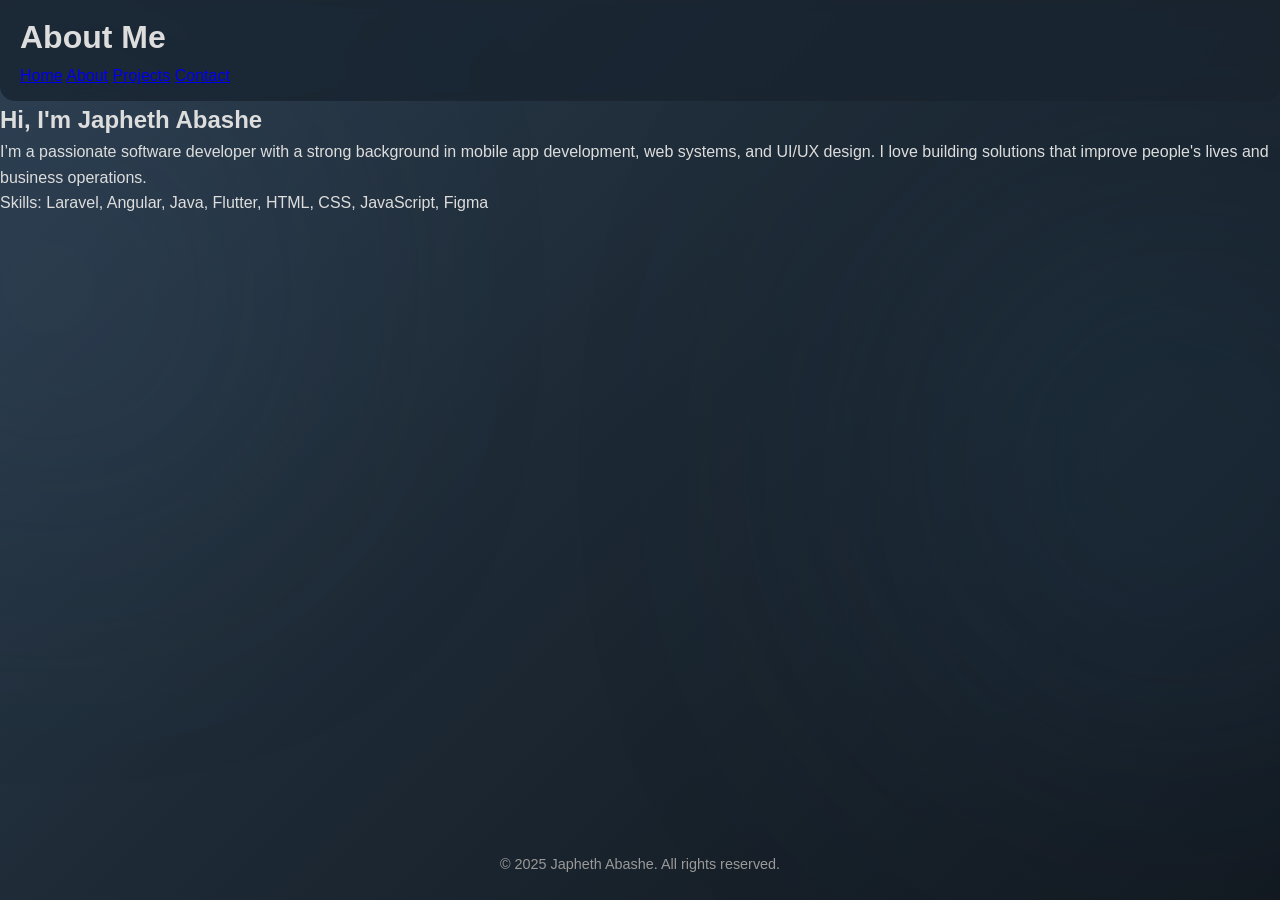
==== about.html @ a1ad7309 "new" ====
<!DOCTYPE html>
<html lang="en">
<head>
  <meta charset="UTF-8">
  <title>About - Japheth Abashe</title>
  <link rel="stylesheet" href="assets/style.css">
</head>
<body>
  <header>
    <h1>About Me</h1>
    <nav>
      <a href="index.html">Home</a>
      <a href="about.html">About</a>
      <a href="projects.html">Projects</a>
      <a href="contact.html">Contact</a>
    </nav>
  </header>

  <section class="about">
    <h2>Hi, I'm Japheth Abashe</h2>
    <p>I’m a passionate software developer with a strong background in mobile app development, web systems, and UI/UX design. I love building solutions that improve people's lives and business operations.</p>
    <p>Skills: Laravel, Angular, Java, Flutter, HTML, CSS, JavaScript, Figma</p>
  </section>

  <footer>
    <p>&copy; 2025 Japheth Abashe. All rights reserved.</p>
  </footer>
</body>
</html>
---- assets/style.css ----
/* Reset and base styles */
* {
  margin: 0;
  padding: 0;
  box-sizing: border-box;
}

body {
  margin: 0;
  font-family: 'Segoe UI', Tahoma, Geneva, Verdana, sans-serif;
  line-height: 1.6;
  color: #ddd;
  background: linear-gradient(135deg, #2c3e50 0%, #1c2833 50%, #12181f 100%);
  min-height: 100vh;
  display: flex;
  flex-direction: column;
  -webkit-font-smoothing: antialiased;
  -moz-osx-font-smoothing: grayscale;
  position: relative;
  overflow-x: hidden;
}

/* Layered background shapes for subtle visual interest */
body::before,
body::after {
  content: '';
  position: fixed;
  border-radius: 50%;
  filter: blur(140px);
  opacity: 0.25;
  z-index: -1;
}

body::before {
  width: 400px;
  height: 400px;
  background: #415a77; /* Muted steel blue */
  top: 10%;
  left: -150px;
}

body::after {
  width: 600px;
  height: 600px;
  background: #2a4d69; /* Deeper teal-blue */
  bottom: 15%;
  right: -200px;
}

/* Header Styling */
header {
  background: rgba(25, 35, 45, 0.8);
  padding: 12px 20px;
  position: sticky;
  top: 0;
  z-index: 100;
  backdrop-filter: saturate(150%) blur(6px);
  border-radius: 0 0 15px 15px;
  transition: background-color 0.3s;
}

.header-container {
  max-width: 1200px;
  margin: 0 auto;
  display: flex;
  align-items: center;
  justify-content: space-between;
  gap: 16px;
}

.branding {
  flex: 1 1 auto;
}

.logo {
  height: 50px;
  transition: transform 0.3s ease;
  cursor: pointer;
  filter: brightness(0.85) contrast(1.1);
}

.logo:hover,
.logo:focus {
  transform: scale(1.1);
  outline: none;
  filter: brightness(1) contrast(1.2);
}

.header-center {
  display: flex;
  align-items: center;
  flex: 3 1 auto;
  justify-content: center;
  position: relative;
}

nav#nav {
  flex-grow: 1;
}

#nav-list {
  display: flex;
  list-style: none;
  gap: 28px;
  justify-content: center;
  padding: 0;
  margin: 0;
}

#nav-list li {
  margin: 0;
}

#nav-list a {
  color: #bbb;
  text-decoration: none;
  font-weight: 600;
  font-size: 1.1rem;
  transition: color 0.3s ease, transform 0.3s ease;
  text-shadow: 0 1px 4px rgba(0, 0, 0, 0.5);
}

#nav-list a:hover,
#nav-list a:focus {
  color: #89a7b0;
  outline: none;
  transform: translateY(-2px);
  text-shadow: 0 3px 8px rgba(137, 167, 176, 0.6);
}

/* Hamburger menu toggle */
#menu-toggle {
  position: absolute;
  right: 0;
  font-size: 28px;
  cursor: pointer;
  color: #89a7b0;
  user-select: none;
  padding: 8px 12px;
  display: none;
  z-index: 110;
  transition: color 0.3s;
}

#menu-toggle:hover,
#menu-toggle:focus {
  color: #a3bac9;
  outline: none;
  transform: scale(1.1);
}

/* Hero Section */
.hero {
  position: relative;
  flex-grow: 1;
  min-height: 90vh;
  display: flex;
  justify-content: center;
  align-items: center;
  text-align: center;
  padding: 0 20px;
  flex-direction: column;
  backdrop-filter: saturate(150%) blur(8px);
  background: rgba(25, 35, 45, 0.65);
  border-radius: 24px;
  margin: 24px 48px;
  transition: background 0.3s;
}

.hero-content h2,
.hero-content p,
.btn {
  text-shadow: 0 2px 8px rgba(0, 0, 0, 0.7);
  letter-spacing: 0.05em;
}

.hero-content h2 {
  font-size: 3.5rem;
  font-weight: 900;
  margin-bottom: 16px;
  color: #d9e3f0;
}

.hero-content p {
  font-size: 1.3rem;
  max-width: 600px;
  margin: auto;
  color: #aab7c4;
}

/* Buttons */
.btn {
  background: #375a7f; /* Muted dark blue */
  color: #d9e3f0;
  padding: 12px 26px;
  border-radius: 8px;
  font-weight: 700;
  text-decoration: none;
  transition: background-color 0.3s ease;
  display: inline-block;
  margin-top: 24px;
  cursor: pointer;
  user-select: none;
  border: 2px solid transparent;
}

.btn:hover,
.btn:focus {
  background: #4f7ea4;
  outline: none;
  transform: translateY(-3px);
}

/* Container */
.container {
  max-width: 1200px;
  margin: auto;
  padding: 40px 24px;
  background: rgba(25, 35, 45, 0.5);
  border-radius: 20px;
  backdrop-filter: saturate(150%) blur(12px);
  color: #ddd;
  transition: background 0.3s;
  margin-bottom: 48px;
}

/* Project Cards */
.project-card {
  background: rgba(101, 101, 101, 0.6);
  padding: 28px 32px;
  margin: 16px 0;
  border-radius: 16px;
  color: #ccc;
  transition: background-color 0.3s, transform 0.3s;
  cursor: default;
}

.project-card:hover,
.project-card:focus-within {
  background: rgba(62, 56, 44, 0.8);
  transform: translateY(-8px);
}

/* Contact Section */
#contact ul {
  list-style: none;
  padding-left: 0;
}

#contact li {
  margin-bottom: 12px;
  font-size: 1.1rem;
}

#contact a {
  color: #89a7b0;
  text-decoration: none;
  font-weight: 600;
  transition: text-decoration 0.3s, color 0.3s;
}

#contact a:hover,
#contact a:focus {
  text-decoration: underline;
  outline: none;
  color: #a3bac9;
}

/* Footer */
footer {
  text-align: center;
  padding: 24px 16px;
  background: transparent;
  color: #999;
  font-size: 0.9rem;
  user-select: none;
  margin-top: auto;
}

/* Back to Top Button */
#backToTop {
  position: fixed;
  bottom: 32px;
  right: 32px;
  background-color: #375a7f;
  color: #d9e3f0;
  border: none;
  border-radius: 50%;
  width: 48px;
  height: 48px;
  font-size: 26px;
  cursor: pointer;
  opacity: 0;
  visibility: hidden;
  transition: opacity 0.3s, visibility 0.3s;
  display: flex;
  justify-content: center;
  align-items: center;
  z-index: 1000;
  user-select: none;
}

#backToTop.show {
  opacity: 1;
  visibility: visible;
}

#backToTop:focus {
  outline: 3px solid #a3bac9;
  outline-offset: 2px;
}

/* Responsive Styles: show hamburger toggle on smaller screens */
@media (max-width: 768px) {
  #menu-toggle {
    display: block;
  }

  #nav-list {
    flex-direction: column;
    background: rgba(20, 30, 40, 0.85);
    position: absolute;
    right: 0;
    top: 48px;
    width: 220px;
    border-radius: 8px;
    padding: 16px 0;
    display: none;
  }

  #nav-list.show {
    display: flex;
  }

  #nav-list li {
    margin: 14px 0;
  }

  #nav-list a {
    font-size: 1.2rem;
    padding: 12px 16px;
    display: block;
    font-weight: 700;
  }
}

/* Experience Section Enhancements */
#experience .experience-item {
  margin-bottom: 30px;
  padding-bottom: 20px;
  border-bottom: 1px solid rgba(255,255,255,0.1);
}

#experience .experience-item:last-child {
  border-bottom: none;
  margin-bottom: 0;
  padding-bottom: 0;
}

#experience h3 {
  font-size: 1.3rem;
  color: #aab7c4;
  margin-bottom: 5px;
}

.experience-meta {
  font-style: italic;
  color: #888;
  margin-bottom: 10px;
  font-size: 0.9rem;
}

#experience p {
  font-size: 1rem;
  line-height: 1.5;
  color: #ccc;
}

/* Skills Section Layout */
.skills-list {
  display: grid;
  grid-template-columns: repeat(auto-fit, minmax(140px, 1fr));
  gap: 15px;
  padding: 0;
  list-style: none;
}

.skill-item {
  background-color: rgba(60, 90, 130, 0.7);
  padding: 12px 15px;
  border-radius: 25px;
  text-align: center;
  font-weight: 600;
  color: #d9e3f0;
  box-shadow: 0 2px 6px rgba(0,0,0,0.2);
  transition: background-color 0.3s ease;
  cursor: default;
}

.skill-item:hover,
.skill-item:focus {
  background-color: rgba(90, 120, 180, 0.9);
  outline: none;
}

.hero {
  background: linear-gradient(
    270deg,
    #2c3e50,      /* dark steel blue */
    #1c2833,      /* dark slate */
    #415a77,      /* muted steel blue */
    #1c2833,
    #2c3e50
  );
  background-size: 800% 800%;
  animation: GradientShift 20s ease infinite;
  /* keep your other existing hero styles */
}


@keyframes GradientShift {
  0% {
    background-position: 0% 50%;
  }
  50% {
    background-position: 100% 50%;
  }
  100% {
    background-position: 0% 50%;
  }
}

.projects-grid {
  display: grid;
  grid-template-columns: repeat(auto-fit, minmax(280px, 1fr));
  gap: 24px;
  margin-top: 32px;
}

.project-card {
  background: rgba(30, 35, 40, 0.9);
  padding: 24px;
  border-radius: 20px;
  color: #ccc;
  transition: all 0.3s ease;
  box-shadow: 0 4px 12px rgba(0,0,0,0.4);
  display: flex;
  flex-direction: column;
  align-items: center;
  text-align: center;
}

.project-card:hover {
  background: rgba(40, 50, 60, 0.95);
  transform: translateY(-6px);
  box-shadow: 0 8px 18px rgba(0,0,0,0.5);
}

.project-image {
  width: 60px;
  height: 60px;
  background: #375a7f;
  border-radius: 50%;
  display: flex;
  align-items: center;
  justify-content: center;
  margin-bottom: 18px;
}

.project-icon {
  font-size: 26px;
  color: #d9e3f0;
}

.tech-tags {
  display: flex;
  flex-wrap: wrap;
  gap: 8px;
  margin-top: 14px;
  justify-content: center;
}

.tech-tags span {
  background: #415a77;
  color: #fff;
  padding: 6px 12px;
  border-radius: 14px;
  font-size: 0.8rem;
}

.projects-grid {
  display: grid;
  grid-template-columns: repeat(auto-fit, minmax(280px, 1fr));
  gap: 24px;
  margin-top: 32px;
}

.project-card h3 {
  margin-bottom: 12px;
  color: #d9e3f0;
}

.project-card p {
  margin-bottom: 8px;
  font-size: 0.95rem;
  color: #aab7c4;
}
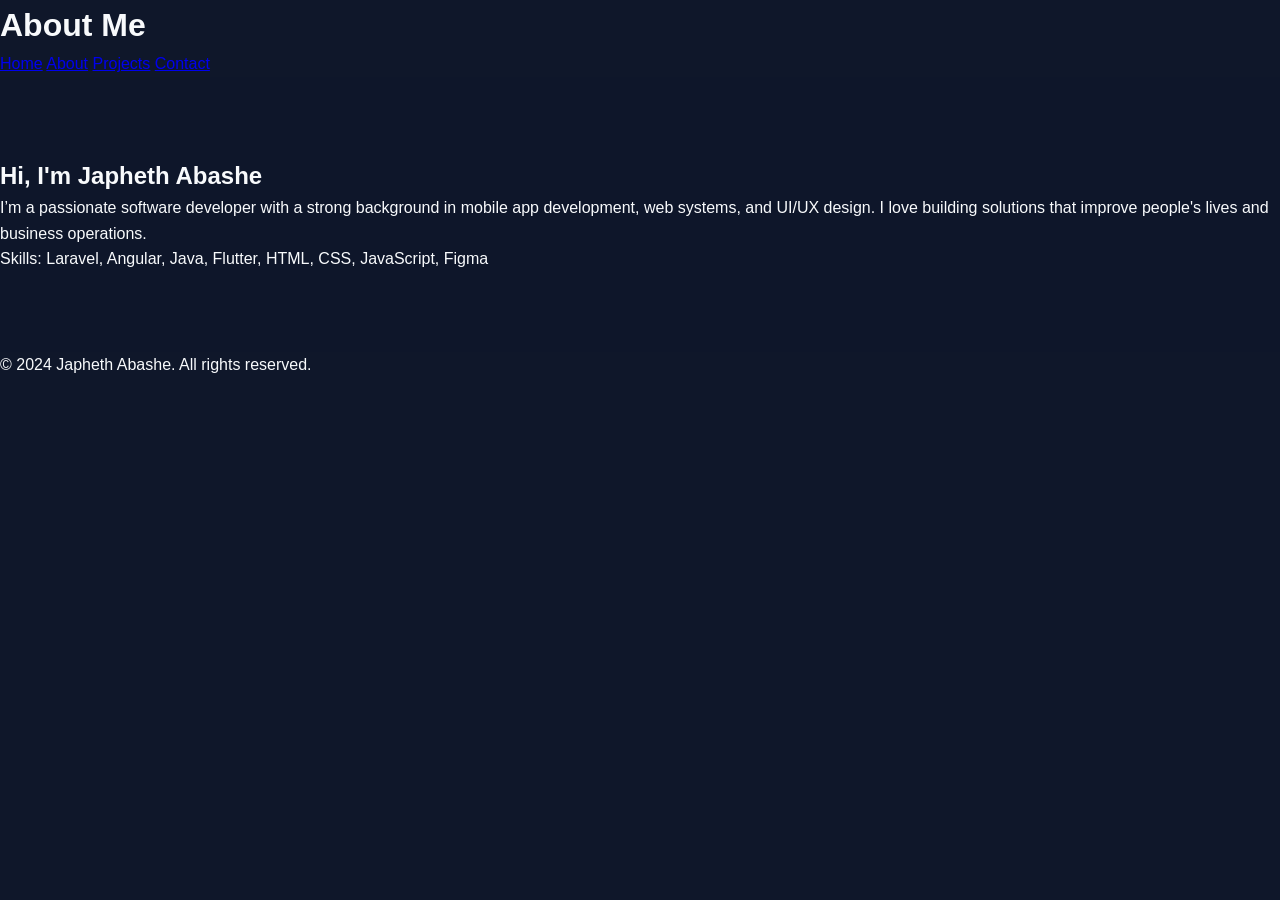
==== commit 3e857a22: "time" ====
--- a/about.html
+++ b/about.html
@@ -3,7 +3,7 @@
 <head>
   <meta charset="UTF-8">
   <title>About - Japheth Abashe</title>
-  <link rel="stylesheet" href="assets/style.css">
+  <link rel="stylesheet" href="assets/style-minimal-new.css">
 </head>
 <body>
   <header>
@@ -23,7 +23,7 @@
   </section>
 
   <footer>
-    <p>&copy; 2025 Japheth Abashe. All rights reserved.</p>
+    <p>&copy; 2024 Japheth Abashe. All rights reserved.</p>
   </footer>
 </body>
 </html>
--- a/assets/style-minimal-new.css
+++ b/assets/style-minimal-new.css
@@ -0,0 +1,1395 @@
+/* ===== CLEAN MINIMAL PORTFOLIO ===== */
+
+/* ===== CSS VARIABLES ===== */
+:root {
+  --primary: #2563eb;
+  --secondary: #7c3aed;
+  --accent: #06b6d4;
+  --dark: #0f172a;
+  --light: #f8fafc;
+  --gray: #64748b;
+  --gradient: linear-gradient(135deg, var(--primary), var(--secondary));
+}
+
+/* ===== BASE STYLES ===== */
+* {
+  margin: 0;
+  padding: 0;
+  box-sizing: border-box;
+}
+
+body {
+  font-family: 'Inter', -apple-system, BlinkMacSystemFont, sans-serif;
+  background: var(--dark);
+  color: var(--light);
+  overflow-x: hidden;
+  line-height: 1.6;
+}
+
+.container {
+  max-width: 1200px;
+  margin: 0 auto;
+  padding: 0 2rem;
+}
+
+/* ===== NAVBAR ===== */
+.navbar {
+  position: fixed;
+  top: 1rem;
+  right: 1rem;
+  left: auto;
+  width: auto;
+  max-width: calc(100% - 2rem);
+  z-index: 1000;
+  background: rgba(15, 23, 42, 0.9);
+  backdrop-filter: blur(20px);
+  padding: 0.75rem 1rem;
+  border-radius: 50px;
+  border: 1px solid rgba(255, 255, 255, 0.1);
+  transition: all 0.3s ease;
+  transform: translateY(0);
+  opacity: 1;
+}
+
+.navbar.hidden {
+  transform: translateY(-150%) !important;
+  opacity: 0 !important;
+  pointer-events: none;
+}
+
+.navbar::before {
+  content: '';
+  position: absolute;
+  top: 0;
+  left: -100%;
+  width: 100%;
+  height: 2px;
+  background: var(--gradient);
+  animation: navSlide 3s ease-in-out infinite;
+}
+
+@keyframes navSlide {
+  0% { left: -100%; }
+  50% { left: 100%; }
+  100% { left: -100%; }
+}
+
+.nav-container {
+  display: flex;
+  justify-content: flex-end;
+  align-items: center;
+  gap: 1rem;
+  position: relative;
+  padding: 0;
+  max-width: none;
+  margin: 0;
+}
+
+.nav-logo {
+  display: flex;
+  align-items: center;
+  gap: 0.5rem;
+}
+
+.logo-full {
+  font-size: 1.1rem;
+  font-weight: 700;
+  background: var(--gradient);
+  -webkit-background-clip: text;
+  -webkit-text-fill-color: transparent;
+  background-clip: text;
+}
+
+.logo-short {
+  display: none;
+  font-size: 1.2rem;
+  font-weight: 800;
+  background: var(--gradient);
+  -webkit-background-clip: text;
+  -webkit-text-fill-color: transparent;
+  background-clip: text;
+}
+
+.logo-dot {
+  width: 8px;
+  height: 8px;
+  background: var(--secondary);
+  border-radius: 50%;
+  animation: dotPulse 2s ease-in-out infinite;
+}
+
+@keyframes dotPulse {
+  0%, 100% { transform: scale(1); opacity: 1; }
+  50% { transform: scale(1.5); opacity: 0.5; }
+}
+
+.nav-menu {
+  display: flex;
+  gap: 1rem;
+  background: rgba(255, 255, 255, 0.05);
+  padding: 0.5rem;
+  border-radius: 25px;
+  border: 1px solid rgba(255, 255, 255, 0.1);
+}
+
+.nav-link {
+  display: flex;
+  align-items: center;
+  gap: 0.5rem;
+  color: var(--gray);
+  text-decoration: none;
+  font-weight: 500;
+  transition: all 0.3s ease;
+  position: relative;
+  padding: 0.5rem 1rem;
+  border-radius: 20px;
+}
+
+.nav-link:hover {
+  color: var(--light);
+  background: rgba(37, 99, 235, 0.1);
+  transform: translateY(-2px);
+}
+
+.nav-link-number {
+  display: none;
+}
+
+.menu-header {
+  display: none;
+}
+
+.close-btn {
+  display: none;
+}
+
+.nav-text {
+  position: relative;
+  z-index: 2;
+}
+
+.nav-dot {
+  width: 4px;
+  height: 4px;
+  background: var(--primary);
+  border-radius: 50%;
+  opacity: 0;
+  transition: all 0.3s ease;
+}
+
+.nav-link:hover .nav-dot {
+  opacity: 1;
+  transform: scale(1.5);
+}
+
+.nav-cta {
+  display: flex;
+  align-items: center;
+}
+
+.nav-btn {
+  padding: 0.5rem 1.5rem;
+  background: var(--gradient);
+  color: var(--light);
+  text-decoration: none;
+  border-radius: 25px;
+  font-weight: 600;
+  font-size: 0.9rem;
+  transition: all 0.3s ease;
+  position: relative;
+  overflow: hidden;
+}
+
+.nav-btn::before {
+  content: '';
+  position: absolute;
+  top: 0;
+  left: -100%;
+  width: 100%;
+  height: 100%;
+  background: rgba(255, 255, 255, 0.2);
+  transition: all 0.3s ease;
+}
+
+.nav-btn:hover::before {
+  left: 100%;
+}
+
+.nav-btn:hover {
+  transform: translateY(-2px);
+  box-shadow: 0 8px 20px rgba(37, 99, 235, 0.4);
+}
+
+/* Hamburger Toggle Button */
+.nav-toggle {
+  display: none;
+  background: none;
+  border: none;
+  color: var(--light);
+  font-size: 1.5rem;
+  cursor: pointer;
+  padding: 0.5rem;
+  position: relative;
+  z-index: 1002;
+}
+
+.nav-toggle:hover {
+  color: var(--primary);
+}
+
+/* Desktop/Mobile visibility */
+.desktop-only {
+  display: flex;
+}
+
+.mobile-btn {
+  display: none;
+}
+
+/* ===== HERO SECTION ===== */
+.hero {
+  height: 100vh;
+  display: flex;
+  align-items: center;
+  padding: 80px 2rem 0 2rem;
+  position: relative;
+  overflow: hidden;
+}
+
+.hero-background {
+  position: absolute;
+  top: 0;
+  left: 0;
+  width: 100%;
+  height: 100%;
+  z-index: 0;
+}
+
+.hero-orb {
+  position: absolute;
+  border-radius: 50%;
+  background: var(--gradient);
+  opacity: 0.1;
+  filter: blur(40px);
+  animation: orbFloat 20s ease-in-out infinite;
+}
+
+.hero-orb:nth-child(1) {
+  width: 300px;
+  height: 300px;
+  top: 10%;
+  right: 10%;
+  animation-delay: 0s;
+}
+
+.hero-orb:nth-child(2) {
+  width: 200px;
+  height: 200px;
+  bottom: 20%;
+  left: 15%;
+  animation-delay: 5s;
+}
+
+.hero-orb:nth-child(3) {
+  width: 150px;
+  height: 150px;
+  top: 50%;
+  right: 30%;
+  animation-delay: 10s;
+}
+
+@keyframes orbFloat {
+  0%, 100% { transform: translate(0, 0) scale(1); }
+  33% { transform: translate(30px, -50px) scale(1.1); }
+  66% { transform: translate(-20px, 30px) scale(0.9); }
+}
+
+.hero-content {
+  display: grid;
+  grid-template-columns: 1fr 1fr;
+  gap: 4rem;
+  align-items: center;
+  max-width: 1200px;
+  margin: 0 auto;
+  position: relative;
+  z-index: 1;
+}
+
+.hero-left {
+  text-align: left;
+}
+
+.hero-right {
+  display: flex;
+  justify-content: center;
+  align-items: center;
+}
+
+.hero-title {
+  font-size: clamp(2.5rem, 6vw, 4rem);
+  font-weight: 800;
+  margin-bottom: 1rem;
+  line-height: 1.4;
+  animation: titleGlow 4s ease-in-out infinite alternate;
+}
+
+.intro-text {
+  display: block !important;
+  font-size: 1.2rem !important;
+  font-weight: 600 !important;
+  color: #94a3b8 !important;
+  opacity: 1 !important;
+  margin-bottom: 0px !important;
+  letter-spacing: 2px !important;
+  visibility: visible !important;
+  line-height: 1 !important;
+  text-transform: none !important;
+}
+
+.name-text {
+  display: block;
+  font-size: 1.2em;
+  font-weight: 900;
+  background: var(--gradient);
+  -webkit-background-clip: text;
+  -webkit-text-fill-color: transparent;
+  background-clip: text;
+  animation: nameGlow 4s ease-in-out infinite alternate;
+  white-space: nowrap;
+  margin-top: 0px;
+  line-height: 1.2;
+}
+
+@keyframes nameGlow {
+  0% { filter: brightness(1); }
+  100% { filter: brightness(1.3); }
+}
+
+@keyframes titleGlow {
+  0% { filter: brightness(1); }
+  100% { filter: brightness(1.2); }
+}
+
+.hero-subtitle {
+  font-size: 1.8rem;
+  color: var(--primary);
+  margin-bottom: 1.5rem;
+  font-weight: 600;
+}
+
+.hero-description {
+  font-size: 1.1rem;
+  color: var(--light);
+  margin-bottom: 3rem;
+  max-width: 600px;
+  opacity: 0.9;
+  line-height: 1.7;
+}
+
+.hero-buttons {
+  display: flex;
+  gap: 1rem;
+}
+
+/* ===== CODE BLOCK ===== */
+.code-block {
+  background: rgba(15, 23, 42, 0.8);
+  border: 1px solid rgba(255, 255, 255, 0.1);
+  border-radius: 15px;
+  padding: 2rem;
+  font-family: 'Courier New', monospace;
+  font-size: 0.9rem;
+  box-shadow: 0 20px 40px rgba(0, 0, 0, 0.3);
+  animation: codeFloat 6s ease-in-out infinite;
+}
+
+@keyframes codeFloat {
+  0%, 100% { transform: translateY(0); }
+  50% { transform: translateY(-10px); }
+}
+
+.code-line {
+  margin-bottom: 0.5rem;
+  display: flex;
+  align-items: center;
+  gap: 0.5rem;
+}
+
+.code-keyword {
+  color: var(--primary);
+  font-weight: 600;
+}
+
+.code-variable {
+  color: var(--accent);
+}
+
+.code-operator {
+  color: var(--gray);
+}
+
+.code-string {
+  color: #10b981;
+}
+
+.code-function {
+  color: var(--secondary);
+}
+
+.code-bracket {
+  color: var(--light);
+}
+
+.code-tab {
+  display: inline-block;
+  width: 2rem;
+}
+
+.btn {
+  padding: 1rem 2rem;
+  border-radius: 50px;
+  text-decoration: none;
+  font-weight: 600;
+  transition: all 0.3s ease;
+  position: relative;
+  overflow: hidden;
+}
+
+.btn-primary {
+  background: var(--gradient);
+  color: var(--light);
+  border: none;
+}
+
+.btn-secondary {
+  background: transparent;
+  color: var(--light);
+  border: 2px solid var(--primary);
+}
+
+.btn:hover {
+  transform: translateY(-3px);
+  box-shadow: 0 10px 30px rgba(37, 99, 235, 0.3);
+}
+
+.btn-primary:hover {
+  box-shadow: 0 10px 30px rgba(37, 99, 235, 0.5);
+}
+
+/* ===== SECTIONS ===== */
+section {
+  padding: 5rem 0;
+}
+
+.section-title {
+  font-size: 2.5rem;
+  font-weight: 700;
+  margin-bottom: 3rem;
+  text-align: center;
+  background: var(--gradient);
+  -webkit-background-clip: text;
+  -webkit-text-fill-color: transparent;
+  background-clip: text;
+}
+
+/* ===== ABOUT SECTION ===== */
+.about {
+  background: rgba(15, 23, 42, 0.5);
+}
+
+.about-content {
+  display: grid;
+  grid-template-columns: 1fr 1fr;
+  gap: 4rem;
+  align-items: center;
+}
+
+.about-text {
+  animation: slideInLeft 1s ease-out;
+}
+
+.about-description {
+  font-size: 1.1rem;
+  color: var(--gray);
+  margin-bottom: 2rem;
+  line-height: 1.8;
+}
+
+.tech-list {
+  display: flex;
+  flex-wrap: wrap;
+  gap: 1rem;
+  margin-top: 2rem;
+}
+
+.tech-item {
+  padding: 0.5rem 1rem;
+  background: rgba(37, 99, 235, 0.1);
+  border: 1px solid rgba(37, 99, 235, 0.2);
+  border-radius: 25px;
+  color: var(--primary);
+  font-size: 0.9rem;
+  font-weight: 500;
+  transition: all 0.3s ease;
+}
+
+.tech-item:hover {
+  background: rgba(37, 99, 235, 0.2);
+  border-color: var(--primary);
+  transform: translateY(-2px);
+}
+
+.about-stats {
+  display: flex;
+  gap: 2rem;
+  margin-top: 3rem;
+}
+
+.stat {
+  text-align: center;
+  padding: 1.5rem;
+  background: rgba(37, 99, 235, 0.1);
+  border-radius: 15px;
+  border: 1px solid rgba(37, 99, 235, 0.2);
+  transition: all 0.3s ease;
+}
+
+.stat:hover {
+  transform: translateY(-5px);
+  border-color: var(--primary);
+  box-shadow: 0 10px 30px rgba(37, 99, 235, 0.2);
+}
+
+.stat-number {
+  display: block;
+  font-size: 2rem;
+  font-weight: 700;
+  color: var(--primary);
+  margin-bottom: 0.5rem;
+}
+
+.stat-label {
+  color: var(--gray);
+  font-size: 0.9rem;
+}
+
+.about-visual {
+  animation: slideInRight 1s ease-out;
+  display: flex;
+  justify-content: center;
+  align-items: flex-start;
+  position: relative;
+  padding-top: 0;
+  margin-top: -5rem;
+  transform: translateY(-20px);
+}
+
+.about-photo-wrapper {
+  position: relative;
+  width: 320px;
+  height: 320px;
+  display: flex;
+  justify-content: center;
+  align-items: center;
+}
+
+.about-photo-bg {
+  position: absolute;
+  width: 100%;
+  height: 100%;
+  background: var(--gradient);
+  border-radius: 50%;
+  opacity: 0.1;
+  animation: photoBgPulse 4s ease-in-out infinite;
+}
+
+@keyframes photoBgPulse {
+  0%, 100% { transform: scale(1); opacity: 0.1; }
+  50% { transform: scale(1.1); opacity: 0.2; }
+}
+
+.about-photo-frame {
+  position: absolute;
+  width: 280px;
+  height: 280px;
+  border: 4px solid transparent;
+  border-radius: 20px;
+  background: linear-gradient(45deg, var(--primary), var(--secondary), var(--accent));
+  background-clip: padding-box;
+  animation: frameRotate 10s linear infinite;
+}
+
+@keyframes frameRotate {
+  0% { transform: rotate(0deg); }
+  100% { transform: rotate(360deg); }
+}
+
+.about-photo {
+  width: 260px;
+  height: 260px;
+  border-radius: 16px;
+  overflow: hidden;
+  position: relative;
+  z-index: 2;
+  transition: all 0.4s ease;
+  box-shadow: 0 20px 40px rgba(0, 0, 0, 0.4);
+}
+
+.about-photo::before {
+  content: '';
+  position: absolute;
+  top: 0;
+  left: 0;
+  right: 0;
+  bottom: 0;
+  background: linear-gradient(135deg, rgba(37, 99, 235, 0.3), rgba(124, 58, 236, 0.3));
+  opacity: 0;
+  transition: all 0.4s ease;
+  z-index: 3;
+}
+
+.about-photo:hover::before {
+  opacity: 1;
+}
+
+.about-photo:hover {
+  transform: scale(1.05) rotate(-2deg);
+  box-shadow: 0 30px 60px rgba(37, 99, 235, 0.4);
+}
+
+.about-photo img {
+  width: 100%;
+  height: 100%;
+  object-fit: cover;
+  transition: all 0.4s ease;
+  filter: grayscale(20%);
+}
+
+.about-photo:hover img {
+  transform: scale(1.1);
+  filter: grayscale(0%);
+}
+
+.photo-decorations {
+  position: absolute;
+  width: 100%;
+  height: 100%;
+  pointer-events: none;
+}
+
+.photo-dot {
+  position: absolute;
+  width: 8px;
+  height: 8px;
+  background: var(--primary);
+  border-radius: 50%;
+  opacity: 0.6;
+  animation: dotFloat 3s ease-in-out infinite;
+}
+
+.photo-dot:nth-child(1) {
+  top: 10%;
+  left: 10%;
+  animation-delay: 0s;
+}
+
+.photo-dot:nth-child(2) {
+  top: 20%;
+  right: 15%;
+  animation-delay: 1s;
+}
+
+.photo-dot:nth-child(3) {
+  bottom: 15%;
+  left: 20%;
+  animation-delay: 2s;
+}
+
+.photo-dot:nth-child(4) {
+  bottom: 25%;
+  right: 10%;
+  animation-delay: 0.5s;
+}
+
+@keyframes dotFloat {
+  0%, 100% { transform: translateY(0); opacity: 0.6; }
+  50% { transform: translateY(-10px); opacity: 1; }
+}
+
+/* ===== EXPERIENCE SECTION ===== */
+.experience {
+  background: var(--dark);
+}
+
+.exp-list {
+  max-width: 800px;
+  margin: 0 auto;
+}
+
+.exp-item {
+  display: flex;
+  gap: 2rem;
+  padding: 1.5rem 0;
+  transition: all 0.3s ease;
+}
+
+.exp-period {
+  flex-shrink: 0;
+  width: 120px;
+  font-size: 0.9rem;
+  font-weight: 600;
+  color: var(--primary);
+  font-family: 'Courier New', monospace;
+}
+
+.exp-content {
+  flex: 1;
+}
+
+.exp-title {
+  font-size: 1.2rem;
+  font-weight: 700;
+  color: var(--light);
+  margin-bottom: 0.5rem;
+}
+
+.exp-at {
+  color: var(--primary);
+  font-weight: 500;
+}
+
+.exp-desc {
+  color: var(--gray);
+  line-height: 1.6;
+  margin-bottom: 0.5rem;
+  font-size: 0.95rem;
+}
+
+.exp-tech {
+  color: var(--primary);
+  font-size: 0.85rem;
+  font-weight: 500;
+  opacity: 0.8;
+}
+
+.exp-divider {
+  height: 1px;
+  background: linear-gradient(90deg, transparent, rgba(37, 99, 235, 0.3), transparent);
+  margin: 0;
+}
+
+.exp-item:hover .exp-title {
+  color: var(--primary);
+  transition: color 0.3s ease;
+}
+
+/* ===== WORK SECTION ===== */
+.work {
+  background: var(--dark);
+}
+
+.work-list {
+  max-width: 1000px;
+  margin: 0 auto;
+}
+
+.work-row {
+  display: flex;
+  align-items: center;
+  gap: 2rem;
+  padding: 2rem 0;
+  transition: all 0.3s ease;
+}
+
+.work-screenshot {
+  flex-shrink: 0;
+  width: 280px;
+  height: 180px;
+  border-radius: 12px;
+  overflow: hidden;
+  position: relative;
+  border: 1px solid rgba(37, 99, 235, 0.2);
+}
+
+.work-img {
+  width: 100%;
+  height: 100%;
+  object-fit: cover;
+  transition: transform 0.5s ease;
+  background: linear-gradient(135deg, rgba(37, 99, 235, 0.1), rgba(124, 58, 236, 0.1));
+}
+
+.work-img[src=""],
+.work-img:not([src]) {
+  background: linear-gradient(135deg, rgba(37, 99, 235, 0.2), rgba(124, 58, 236, 0.2));
+  display: flex;
+  align-items: center;
+  justify-content: center;
+}
+
+.work-img[src=""]::after,
+.work-img:not([src])::after {
+  content: 'Screenshot coming soon';
+  color: var(--gray);
+  font-size: 0.9rem;
+}
+
+.work-row:hover .work-img {
+  transform: scale(1.05);
+}
+
+.work-img-overlay {
+  position: absolute;
+  top: 0;
+  left: 0;
+  right: 0;
+  bottom: 0;
+  background: rgba(15, 23, 42, 0.8);
+  backdrop-filter: blur(4px);
+  display: flex;
+  align-items: center;
+  justify-content: center;
+  opacity: 0;
+  transition: opacity 0.3s ease;
+}
+
+.work-row:hover .work-img-overlay {
+  opacity: 1;
+}
+
+.work-view-btn {
+  padding: 0.6rem 1.2rem;
+  background: var(--gradient);
+  color: white;
+  text-decoration: none;
+  border-radius: 25px;
+  font-size: 0.85rem;
+  font-weight: 600;
+  display: flex;
+  align-items: center;
+  gap: 0.5rem;
+  transition: transform 0.3s ease;
+}
+
+.work-view-btn:hover {
+  transform: scale(1.05);
+}
+
+.work-info {
+  flex: 1;
+}
+
+.work-name {
+  font-size: 1.2rem;
+  font-weight: 700;
+  color: var(--light);
+  margin-bottom: 0.5rem;
+  transition: color 0.3s ease;
+}
+
+.work-row:hover .work-name {
+  color: var(--primary);
+}
+
+.work-summary {
+  color: var(--gray);
+  font-size: 0.95rem;
+  line-height: 1.5;
+  margin-bottom: 0.5rem;
+}
+
+.work-stack {
+  color: var(--primary);
+  font-size: 0.85rem;
+  font-weight: 500;
+  opacity: 0.8;
+}
+
+.work-arrow {
+  width: 45px;
+  height: 45px;
+  border-radius: 50%;
+  background: rgba(37, 99, 235, 0.1);
+  border: 1px solid rgba(37, 99, 235, 0.2);
+  display: flex;
+  align-items: center;
+  justify-content: center;
+  color: var(--primary);
+  text-decoration: none;
+  transition: all 0.3s ease;
+  flex-shrink: 0;
+  margin-left: 1.5rem;
+}
+
+.work-arrow:hover {
+  background: rgba(37, 99, 235, 0.2);
+  border-color: var(--primary);
+  transform: translateX(5px);
+}
+
+.work-arrow i {
+  font-size: 1rem;
+  transition: transform 0.3s ease;
+}
+
+.work-row:hover .work-arrow i {
+  transform: translateX(3px);
+}
+
+.work-divider {
+  height: 1px;
+  background: linear-gradient(90deg, transparent, rgba(37, 99, 235, 0.3), transparent);
+}
+
+/* ===== CONTACT SECTION ===== */
+.contact {
+  background: var(--dark);
+}
+
+.contact-content {
+  max-width: 600px;
+  margin: 0 auto;
+  text-align: center;
+}
+
+.contact-description {
+  font-size: 1.1rem;
+  color: var(--gray);
+  margin-bottom: 2rem;
+  line-height: 1.7;
+}
+
+.contact-details {
+  display: flex;
+  flex-direction: column;
+  gap: 1rem;
+  margin-bottom: 2rem;
+}
+
+.contact-item {
+  display: flex;
+  align-items: center;
+  justify-content: center;
+  gap: 1rem;
+  color: var(--light);
+  font-size: 1.1rem;
+}
+
+.contact-item i {
+  color: var(--primary);
+  font-size: 1.2rem;
+}
+
+.social-links {
+  display: flex;
+  justify-content: center;
+  gap: 1rem;
+}
+
+.social-link {
+  width: 50px;
+  height: 50px;
+  display: flex;
+  align-items: center;
+  justify-content: center;
+  background: rgba(37, 99, 235, 0.1);
+  border: 1px solid rgba(37, 99, 235, 0.2);
+  border-radius: 50%;
+  color: var(--gray);
+  text-decoration: none;
+  transition: all 0.3s ease;
+}
+
+.social-link:hover {
+  border-color: var(--primary);
+  color: var(--primary);
+  transform: translateY(-5px);
+  box-shadow: 0 10px 20px rgba(37, 99, 235, 0.3);
+}
+
+/* ===== FOOTER ===== */
+.footer {
+  padding: 2rem 0;
+  text-align: center;
+  border-top: 1px solid rgba(255, 255, 255, 0.1);
+  color: var(--gray);
+}
+
+.heart {
+  color: var(--primary);
+  animation: heartBeat 2s ease-in-out infinite;
+}
+
+@keyframes heartBeat {
+  0%, 100% { transform: scale(1); }
+  50% { transform: scale(1.1); }
+}
+
+@keyframes slideInLeft {
+  from {
+    opacity: 0;
+    transform: translateX(-50px);
+  }
+  to {
+    opacity: 1;
+    transform: translateX(0);
+  }
+}
+
+@keyframes slideInRight {
+  from {
+    opacity: 0;
+    transform: translateX(50px);
+  }
+  to {
+    opacity: 1;
+    transform: translateX(0);
+  }
+}
+
+/* ===== RESPONSIVE DESIGN ===== */
+@media (max-width: 768px) {
+  body {
+    overflow-x: hidden;
+  }
+  
+  .container {
+    padding: 0 1rem;
+  }
+  
+  .nav-container {
+    padding: 0 1rem;
+  }
+  
+  .hero {
+    padding: 80px 1rem 0 1rem;
+    height: auto;
+    min-height: 100vh;
+  }
+  
+  .hero-title {
+    font-size: clamp(2rem, 8vw, 3rem);
+  }
+  
+  .hero-description {
+    text-align: left;
+  }
+  
+  .nav-menu {
+    position: fixed;
+    top: 0;
+    right: 0;
+    width: 85%;
+    max-width: 400px;
+    height: 100vh;
+    background: rgba(15, 23, 42, 0.98);
+    backdrop-filter: blur(50px);
+    -webkit-backdrop-filter: blur(50px);
+    border-left: 1px solid rgba(37, 99, 235, 0.2);
+    display: flex;
+    flex-direction: column;
+    justify-content: flex-start;
+    align-items: stretch;
+    gap: 0.5rem;
+    transform: translateX(100%);
+    opacity: 0;
+    transition: transform 0.5s cubic-bezier(0.77, 0, 0.175, 1), opacity 0.3s ease;
+    z-index: 1001;
+    padding: 2rem;
+    padding-top: 5rem;
+    box-shadow: -20px 0 60px rgba(0, 0, 0, 0.5);
+  }
+  
+  .nav-menu.active {
+    transform: translateX(0);
+    opacity: 1;
+  }
+  
+  .nav-menu::after {
+    content: '';
+    position: fixed;
+    top: 0;
+    left: -100vw;
+    width: 100vw;
+    height: 100vh;
+    background: rgba(0, 0, 0, 0.5);
+    opacity: 0;
+    visibility: hidden;
+    transition: opacity 0.3s ease, visibility 0.3s ease;
+    z-index: -1;
+  }
+  
+  .nav-menu.active::after {
+    opacity: 1;
+    visibility: visible;
+  }
+  
+  .menu-header {
+    display: flex;
+    justify-content: space-between;
+    align-items: center;
+    margin-bottom: 2rem;
+    padding-bottom: 1rem;
+    border-bottom: 1px solid rgba(255, 255, 255, 0.1);
+  }
+  
+  .menu-title {
+    font-size: 1.1rem;
+    font-weight: 700;
+    color: #fff;
+    letter-spacing: 2px;
+    text-transform: uppercase;
+  }
+  
+  .close-btn {
+    width: 36px;
+    height: 36px;
+    border-radius: 50%;
+    background: rgba(255, 255, 255, 0.05);
+    border: 1px solid rgba(255, 255, 255, 0.1);
+    color: var(--light);
+    display: flex;
+    align-items: center;
+    justify-content: center;
+    cursor: pointer;
+    transition: all 0.3s ease;
+    font-size: 0.9rem;
+  }
+  
+  .close-btn:hover {
+    background: rgba(239, 68, 68, 0.2);
+    border-color: rgba(239, 68, 68, 0.4);
+    transform: rotate(90deg);
+  }
+  
+  .nav-link {
+    font-size: 1.3rem;
+    font-weight: 500;
+    padding: 1rem 1.5rem;
+    color: rgba(255, 255, 255, 0.8);
+    text-decoration: none;
+    position: relative;
+    transition: all 0.4s cubic-bezier(0.4, 0, 0.2, 1);
+    letter-spacing: 0.5px;
+    border-radius: 16px;
+    opacity: 0;
+    transform: translateX(40px);
+    background: rgba(255, 255, 255, 0.03);
+    border: 1px solid rgba(255, 255, 255, 0.05);
+    margin-bottom: 0.5rem;
+    display: flex;
+    align-items: center;
+    gap: 1rem;
+  }
+  
+  .nav-link-number {
+    display: block;
+    font-size: 0.75rem;
+    color: var(--primary);
+    font-weight: 700;
+    opacity: 0.7;
+    transition: all 0.3s ease;
+  }
+  
+  .nav-link:hover .nav-link-number {
+    opacity: 1;
+    transform: scale(1.2);
+  }
+  
+  .nav-link::before {
+    content: '';
+    position: absolute;
+    left: 0;
+    top: 0;
+    bottom: 0;
+    width: 4px;
+    background: var(--gradient);
+    border-radius: 16px 0 0 16px;
+    transform: scaleY(0);
+    transition: transform 0.3s ease;
+  }
+  
+  .nav-link:hover {
+    color: #fff;
+    background: rgba(37, 99, 235, 0.15);
+    border-color: rgba(37, 99, 235, 0.3);
+    transform: translateX(8px);
+    box-shadow: 0 10px 30px rgba(37, 99, 235, 0.2);
+  }
+  
+  .nav-link:hover::before {
+    transform: scaleY(1);
+  }
+  
+  .nav-menu.active .nav-link {
+    opacity: 1;
+    transform: translateX(0);
+  }
+  
+  .nav-menu.active .nav-link:nth-child(1) { transition-delay: 0.08s; }
+  .nav-menu.active .nav-link:nth-child(2) { transition-delay: 0.16s; }
+  .nav-menu.active .nav-link:nth-child(3) { transition-delay: 0.24s; }
+  .nav-menu.active .nav-link:nth-child(4) { transition-delay: 0.32s; }
+  .nav-menu.active .nav-link:nth-child(5) { transition-delay: 0.4s; }
+  
+  .nav-toggle {
+    display: block;
+    width: 48px;
+    height: 48px;
+    border-radius: 50%;
+    background: rgba(255, 255, 255, 0.05);
+    border: 1px solid rgba(255, 255, 255, 0.1);
+    transition: all 0.3s ease;
+    z-index: 1002;
+    backdrop-filter: blur(10px);
+  }
+  
+  .nav-toggle:hover {
+    background: rgba(37, 99, 235, 0.2);
+    border-color: rgba(37, 99, 235, 0.4);
+    transform: scale(1.05);
+    box-shadow: 0 0 20px rgba(37, 99, 235, 0.3);
+  }
+  
+  .nav-toggle.active {
+    background: rgba(37, 99, 235, 0.3);
+    border-color: rgba(37, 99, 235, 0.5);
+  }
+  
+  .mobile-btn {
+    display: block;
+    margin-top: 2rem;
+    padding: 1rem 2rem;
+    font-size: 1.1rem;
+    font-weight: 600;
+    opacity: 0;
+    transform: translateY(20px);
+    transition: all 0.3s ease;
+    text-align: center;
+    border-radius: 30px;
+    background: var(--gradient);
+    box-shadow: 0 10px 30px rgba(37, 99, 235, 0.3);
+  }
+  
+  .nav-menu.active .mobile-btn {
+    opacity: 1;
+    transform: translateY(0);
+    transition-delay: 0.5s;
+  }
+  
+  .mobile-btn:hover {
+    transform: translateY(-3px);
+    box-shadow: 0 15px 40px rgba(37, 99, 235, 0.5);
+  }
+  
+  .desktop-only {
+    display: none;
+  }
+  
+  .logo-full {
+    display: none;
+  }
+  
+  .logo-short {
+    display: block;
+  }
+  
+  .navbar {
+    top: 0.5rem;
+    right: 0.5rem;
+    padding: 0.5rem 0.75rem;
+    border-radius: 50px;
+    overflow: visible;
+  }
+  
+  .nav-container {
+    gap: 0.5rem;
+  }
+  
+  .name-text {
+    white-space: normal;
+    font-size: clamp(1.5rem, 8vw, 2.5rem);
+  }
+  
+  .hero-title {
+    font-size: clamp(1.8rem, 6vw, 3rem);
+  }
+  
+  .hero-content {
+    grid-template-columns: 1fr;
+    text-align: center;
+    gap: 2rem;
+  }
+  
+  .hero-left {
+    text-align: center;
+  }
+  
+  .hero-right {
+    order: -1;
+  }
+  
+  .code-block {
+    font-size: 0.75rem;
+    padding: 1rem;
+    max-width: 100%;
+  }
+  
+  .code-line {
+    flex-wrap: wrap;
+  }
+  
+  .about-content {
+    grid-template-columns: 1fr;
+    gap: 2rem;
+    text-align: center;
+  }
+  
+  .hero-buttons {
+    flex-direction: column;
+    align-items: center;
+  }
+  
+  .about-stats {
+    justify-content: center;
+  }
+  
+  .exp-item {
+    flex-direction: column;
+    gap: 0.5rem;
+    padding: 1.25rem 0;
+  }
+  
+  .exp-period {
+    width: auto;
+    font-size: 0.85rem;
+  }
+  
+  .exp-title {
+    font-size: 1.1rem;
+  }
+  
+  .exp-desc {
+    font-size: 0.9rem;
+  }
+  
+  .work-row {
+    flex-direction: column;
+    align-items: flex-start;
+    gap: 1rem;
+    padding: 1.5rem 0;
+  }
+  
+  .work-screenshot {
+    width: 100%;
+    height: 200px;
+  }
+  
+  .work-name {
+    font-size: 1.1rem;
+  }
+  
+  .work-summary {
+    font-size: 0.9rem;
+  }
+}
